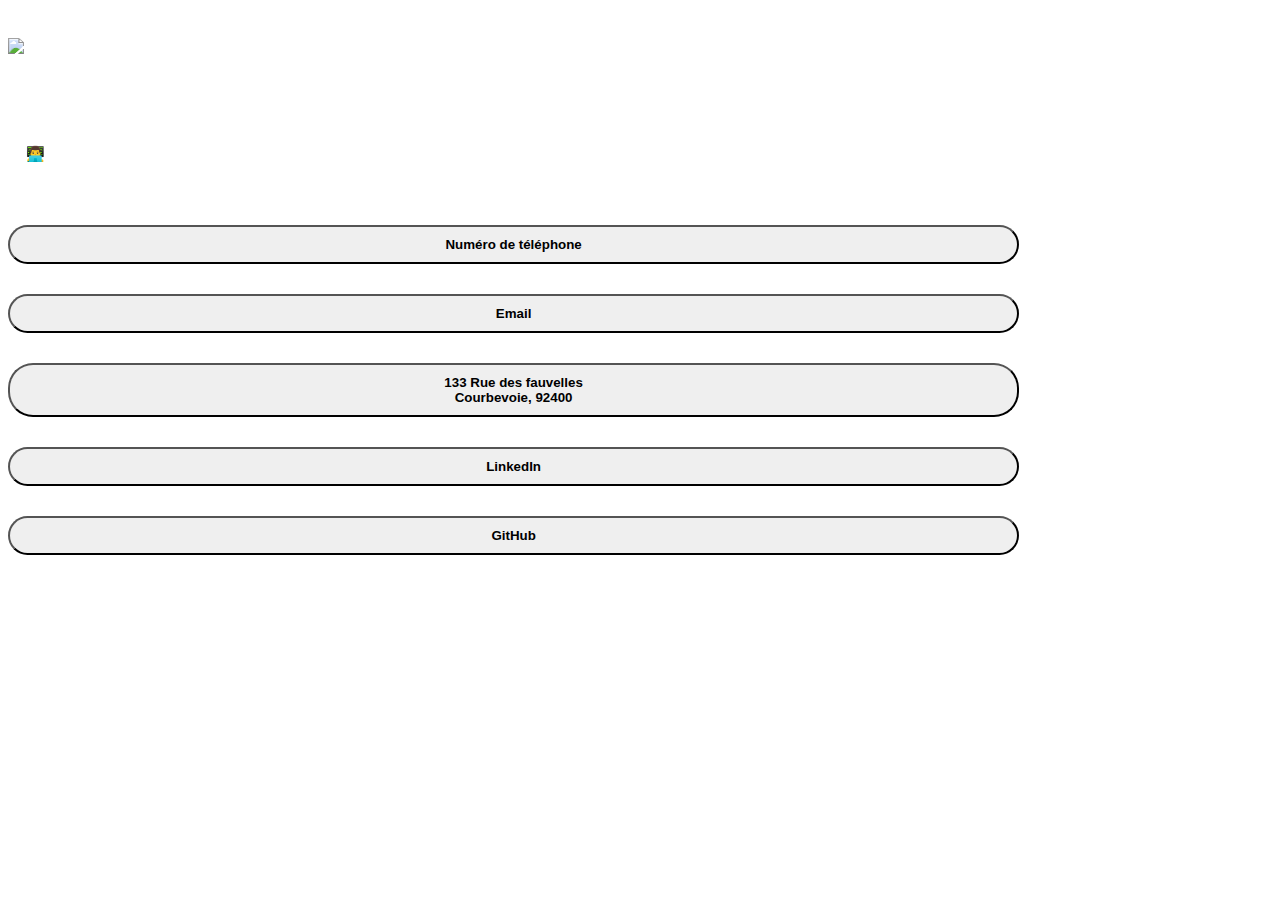
==== site/index.html @ 66f6240c "Create index.html" ====
<!DOCTYPE html>
<html lang="fr">

<head>
    <title>JENDOUBI Mohamed Karim</title>
    <meta charset="utf-8">
    <meta name="viewport" content="width=device-width, initial-scale=1.0, maximum-scale=1.0, user-scalable=no">
    <link rel="stylesheet" href="style.css">
    <link rel="stylesheet" href="https://stackpath.bootstrapcdn.com/bootstrap/4.1.3/css/bootstrap.min.css" integrity="sha384-MCw98/SFnGE8fJT3GXwEOngsV7Zt27NXFoaoApmYm81iuXoPkFOJwJ8ERdknLPMO" crossorigin="anonymous">
</head>

<body>
    <!-- Alpha.ly Version 0.1 | Development Version -->
    <div class="container">
        <div class="col-xs-12">
            <div class="text-center" style="padding-top: 30px; padding-bottom: 30px;">
                <img src="pp.jpg">
                <h2 style="color: #ffffff; padding-top: 20px;">JENDOUBI Mohamed Karim</h2>
                <p style="color: white; font-size: 15px; text-align: center; padding: 0 15px;">👨‍💻 Étudiant en ingénierie informatique, je suis actuellement à la recherche d'une alternance dans le cadre de ma formation. Mes compétences en développement logiciel et en réseaux sont solides, et je suis ouvert aux opportunités professionnelles stimulantes dans le domaine de l'informatique. </p>
            </div>
        </div>
    </div>
    <div class="container">
        <div class="col-xs-12">
            <div class="text-center">
                <div style="padding-bottom: 30px;">
                    <button onclick="location.href='tel:+33695087556'" type="button" class="btn btn-outline-light shake" style="width: 80%; padding-top:10px; padding-bottom:10px; font-weight: 800; border-radius: 25px;">Numéro de téléphone</button>
                </div>
            </div>
        </div>
    </div>
    <div class="container">
        <div class="col-xs-12">
            <div class="text-center">
                <div style="padding-bottom: 30px;">
                    <button onclick="location.href='mailto:karim.jen92@gmail.com'" type="button" class="btn btn-outline-light shake" style="width: 80%; padding-top:10px; padding-bottom:10px; font-weight: 800; border-radius: 25px;">Email</button>
                </div>
            </div>
        </div>
    </div>
    <div class="container">
        <div class="col-xs-12">
            <div class="text-center">
                <div style="padding-bottom: 30px;">
                    <button onclick="window.location.href='maps://?q=133+rue+des+Fauvelles+Courbevoie+92400'" type="button" class="btn btn-outline-light shake" style="width: 80%; padding-top:10px; padding-bottom:10px; font-weight: 800; border-radius: 25px;">133 Rue  des fauvelles <br> Courbevoie, 92400</button>
                </div>
            </div>
        </div>
    </div>
    <div class="container">
        <div class="col-xs-12">
            <div class="text-center">
                <div style="padding-bottom: 30px;">
                    <button onclick="window.location.href='https://www.linkedin.com/in/mohamed-karim-jendoubi-5448661a2/'" type="button" class="btn btn-outline-light shake" style="width: 80%; padding-top:10px; padding-bottom:10px; font-weight: 800; border-radius: 25px;">LinkedIn</button>
                </div>
            </div>
        </div>
    </div>
    <div class="container">
        <div class="col-xs-12">
            <div class="text-center">
                <div style="padding-bottom: 30px;">
                    <button onclick="window.location.href='https://github.com/dashboard'" type="button" class="btn btn-outline-light shake" style="width: 80%; padding-top:10px; padding-bottom:10px; font-weight: 800; border-radius: 25px;">GitHub</button>
                </div>
            </div>
        </div>
    </div>
    <script>
        document.addEventListener('gesturestart', function(e) {
            e.preventDefault();
        });
    </script>
    <script src="https://code.jquery.com/jquery-3.3.1.slim.min.js" integrity="sha384-q8i/X+965DzO0rT7abK41JStQIAqVgRVzpbzo5smXKp4YfRvH+8abtTE1Pi6jizo" crossorigin="anonymous"></script>
    <script src="https://cdnjs.cloudflare.com/ajax/libs/popper.js/1.14.3/umd/popper.min.js" integrity="sha384-ZMP7rVo3mIykV+2+9J3UJ46jBk0WLaUAdn689aCwoqbBJiSnjAK/l8WvCWPIPm49" crossorigin="anonymous"></script>
    <script src="https://stackpath.bootstrapcdn.com/bootstrap/4.1.3/js/bootstrap.min.js" integrity="sha384-ChfqqxuZUCnJSK3+MXmPNIyE6ZbWh2IMqE241rYiqJxyMiZ6OW/JmZQ5stwEULTy" crossorigin="anonymous"></script>
    <!-- This pre-lander was created by Brandon Nilsson -->
    <!-- You're welcome to edit, reproduce and change this template as long as original contributation stays present on the website at all times. -->
</body>

  </html>
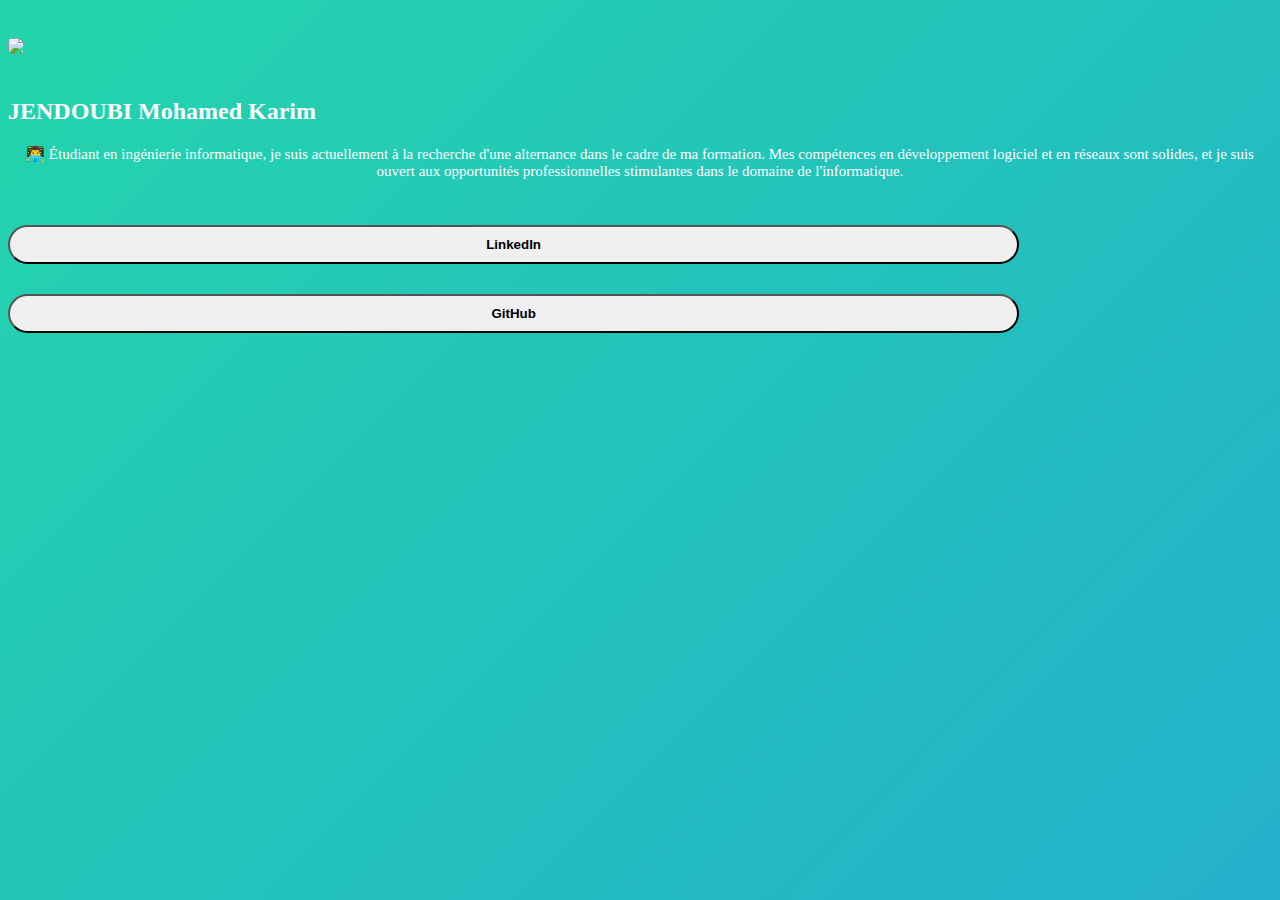
==== commit 7522a5b7: "Update index.html" ====
--- a/site/index.html
+++ b/site/index.html
@@ -5,7 +5,7 @@
     <title>JENDOUBI Mohamed Karim</title>
     <meta charset="utf-8">
     <meta name="viewport" content="width=device-width, initial-scale=1.0, maximum-scale=1.0, user-scalable=no">
-    <link rel="stylesheet" href="style.css">
+    <link rel="stylesheet" href="../style.css">
     <link rel="stylesheet" href="https://stackpath.bootstrapcdn.com/bootstrap/4.1.3/css/bootstrap.min.css" integrity="sha384-MCw98/SFnGE8fJT3GXwEOngsV7Zt27NXFoaoApmYm81iuXoPkFOJwJ8ERdknLPMO" crossorigin="anonymous">
 </head>
 
@@ -17,33 +17,6 @@
                 <img src="pp.jpg">
                 <h2 style="color: #ffffff; padding-top: 20px;">JENDOUBI Mohamed Karim</h2>
                 <p style="color: white; font-size: 15px; text-align: center; padding: 0 15px;">👨‍💻 Étudiant en ingénierie informatique, je suis actuellement à la recherche d'une alternance dans le cadre de ma formation. Mes compétences en développement logiciel et en réseaux sont solides, et je suis ouvert aux opportunités professionnelles stimulantes dans le domaine de l'informatique. </p>
-            </div>
-        </div>
-    </div>
-    <div class="container">
-        <div class="col-xs-12">
-            <div class="text-center">
-                <div style="padding-bottom: 30px;">
-                    <button onclick="location.href='tel:+33695087556'" type="button" class="btn btn-outline-light shake" style="width: 80%; padding-top:10px; padding-bottom:10px; font-weight: 800; border-radius: 25px;">Numéro de téléphone</button>
-                </div>
-            </div>
-        </div>
-    </div>
-    <div class="container">
-        <div class="col-xs-12">
-            <div class="text-center">
-                <div style="padding-bottom: 30px;">
-                    <button onclick="location.href='mailto:karim.jen92@gmail.com'" type="button" class="btn btn-outline-light shake" style="width: 80%; padding-top:10px; padding-bottom:10px; font-weight: 800; border-radius: 25px;">Email</button>
-                </div>
-            </div>
-        </div>
-    </div>
-    <div class="container">
-        <div class="col-xs-12">
-            <div class="text-center">
-                <div style="padding-bottom: 30px;">
-                    <button onclick="window.location.href='maps://?q=133+rue+des+Fauvelles+Courbevoie+92400'" type="button" class="btn btn-outline-light shake" style="width: 80%; padding-top:10px; padding-bottom:10px; font-weight: 800; border-radius: 25px;">133 Rue  des fauvelles <br> Courbevoie, 92400</button>
-                </div>
             </div>
         </div>
     </div>
@@ -77,4 +50,4 @@
     <!-- You're welcome to edit, reproduce and change this template as long as original contributation stays present on the website at all times. -->
 </body>
 
-  </html>
+</html>
--- a/style.css
+++ b/style.css
@@ -0,0 +1,108 @@
+body {
+	width: 100wh;
+	height: 90vh;
+	color: #fff;
+	background: linear-gradient(-45deg, #EE7752, #E73C7E, #23A6D5, #23D5AB);
+	background-size: 400% 400%;
+	-webkit-animation: Gradient 15s ease infinite;
+	-moz-animation: Gradient 15s ease infinite;
+	touch-action: manipulation; /* Empêche le zoom sur les appareils tactiles */
+	animation: Gradient 15s ease infinite;
+}
+
+@-webkit-keyframes Gradient {
+	0% {
+		background-position: 0% 50%
+	}
+	50% {
+		background-position: 100% 50%
+	}
+	100% {
+		background-position: 0% 50%
+	}
+}
+
+@-moz-keyframes Gradient {
+	0% {
+		background-position: 0% 50%
+	}
+	50% {
+		background-position: 100% 50%
+	}
+	100% {
+		background-position: 0% 50%
+	}
+}
+
+@keyframes Gradient {
+	0% {
+		background-position: 0% 50%
+	}
+	50% {
+		background-position: 100% 50%
+	}
+	100% {
+		background-position: 0% 50%
+	}
+}
+
+h1,
+h6 {
+	font-family: 'Open Sans';
+	font-weight: 300;
+	text-align: center;
+	position: absolute;
+	top: 45%;
+	right: 0;
+	left: 0;
+}
+img{
+	border-radius: 5px;
+	width: 15%;
+	height: auto;
+}
+.shake {
+	animation: shake-animation 4.72s ease infinite;
+	transform-origin: 50% 50%;
+  }
+  .element {
+	margin: 0 auto;
+	width: 150px;
+	height: 150px;
+	background: red;
+  }
+  @keyframes shake-animation {
+	 0% { transform:translate(0,0) }
+	1.78571% { transform:translate(5px,0) }
+	3.57143% { transform:translate(0,0) }
+	5.35714% { transform:translate(5px,0) }
+	7.14286% { transform:translate(0,0) }
+	8.92857% { transform:translate(5px,0) }
+	10.71429% { transform:translate(0,0) }
+	100% { transform:translate(0,0) }
+  }
+
+  .backdrop {
+	  -moz-box-shadow: 0px 6px 5px #111; 
+	  -webkit-box-shadow: 0px 6px 5px #111; 
+	  box-shadow: 0px 2px 10px #111; 
+	  -moz-border-radius:190px; 
+	  -webkit-border-radius:190px; 
+	  border-radius:190px;
+  }
+
+  .linktree {
+	  width: 120px;
+	  height: 120px;
+	  background-image: url("https://i.imgur.com/oggcsIH.jpg");
+	  background-size: cover;
+	  background-repeat: no-repeat;
+	  background-position: 50% 50%;
+  }
+  @media (max-width: 800px) {
+	img{
+		border-radius: 5px;
+		width: 30%;
+		height: auto;
+	}
+  }
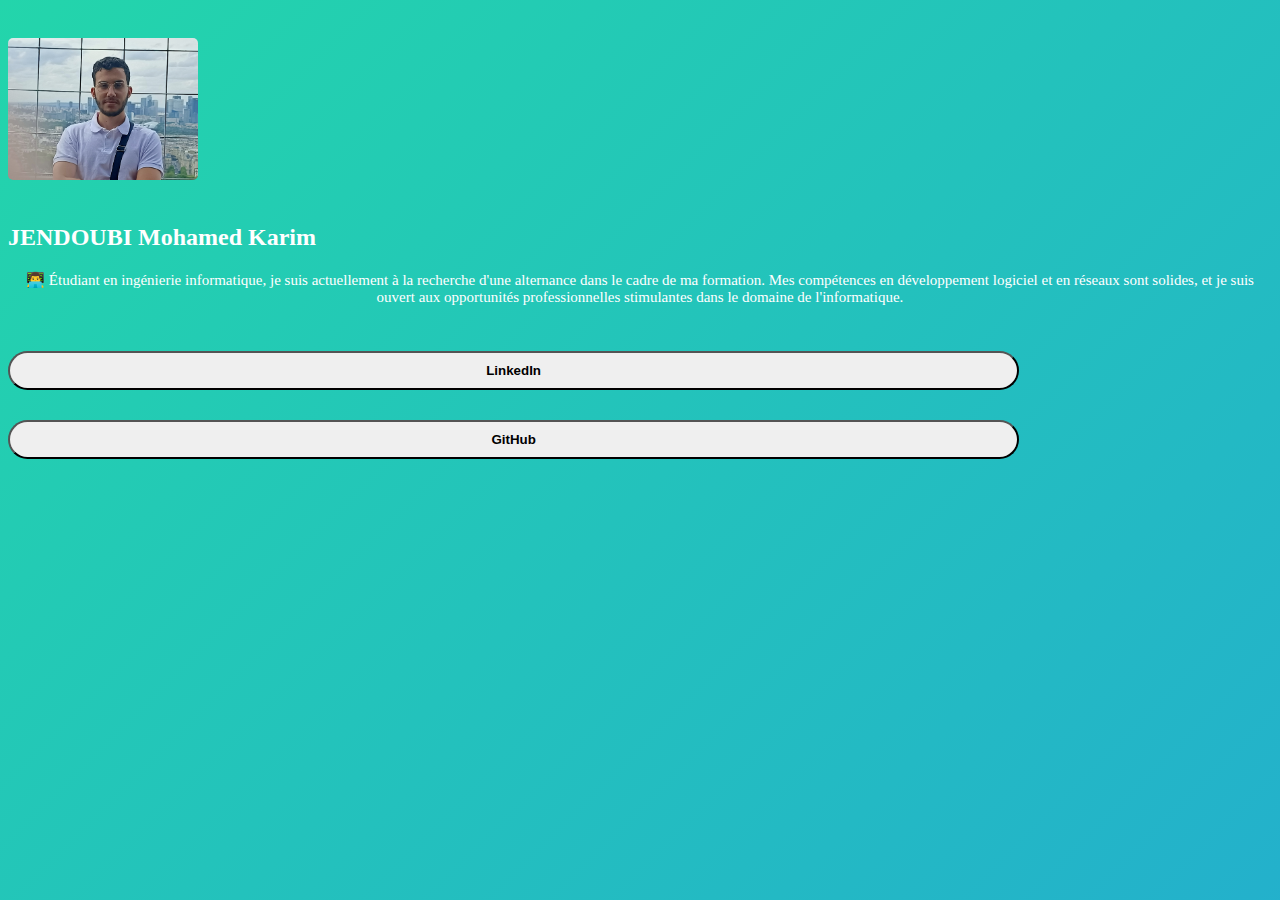
==== commit f52fb33f: "Update index.html" ====
--- a/site/index.html
+++ b/site/index.html
@@ -14,7 +14,7 @@
     <div class="container">
         <div class="col-xs-12">
             <div class="text-center" style="padding-top: 30px; padding-bottom: 30px;">
-                <img src="pp.jpg">
+                <img src="../pp.jpg">
                 <h2 style="color: #ffffff; padding-top: 20px;">JENDOUBI Mohamed Karim</h2>
                 <p style="color: white; font-size: 15px; text-align: center; padding: 0 15px;">👨‍💻 Étudiant en ingénierie informatique, je suis actuellement à la recherche d'une alternance dans le cadre de ma formation. Mes compétences en développement logiciel et en réseaux sont solides, et je suis ouvert aux opportunités professionnelles stimulantes dans le domaine de l'informatique. </p>
             </div>
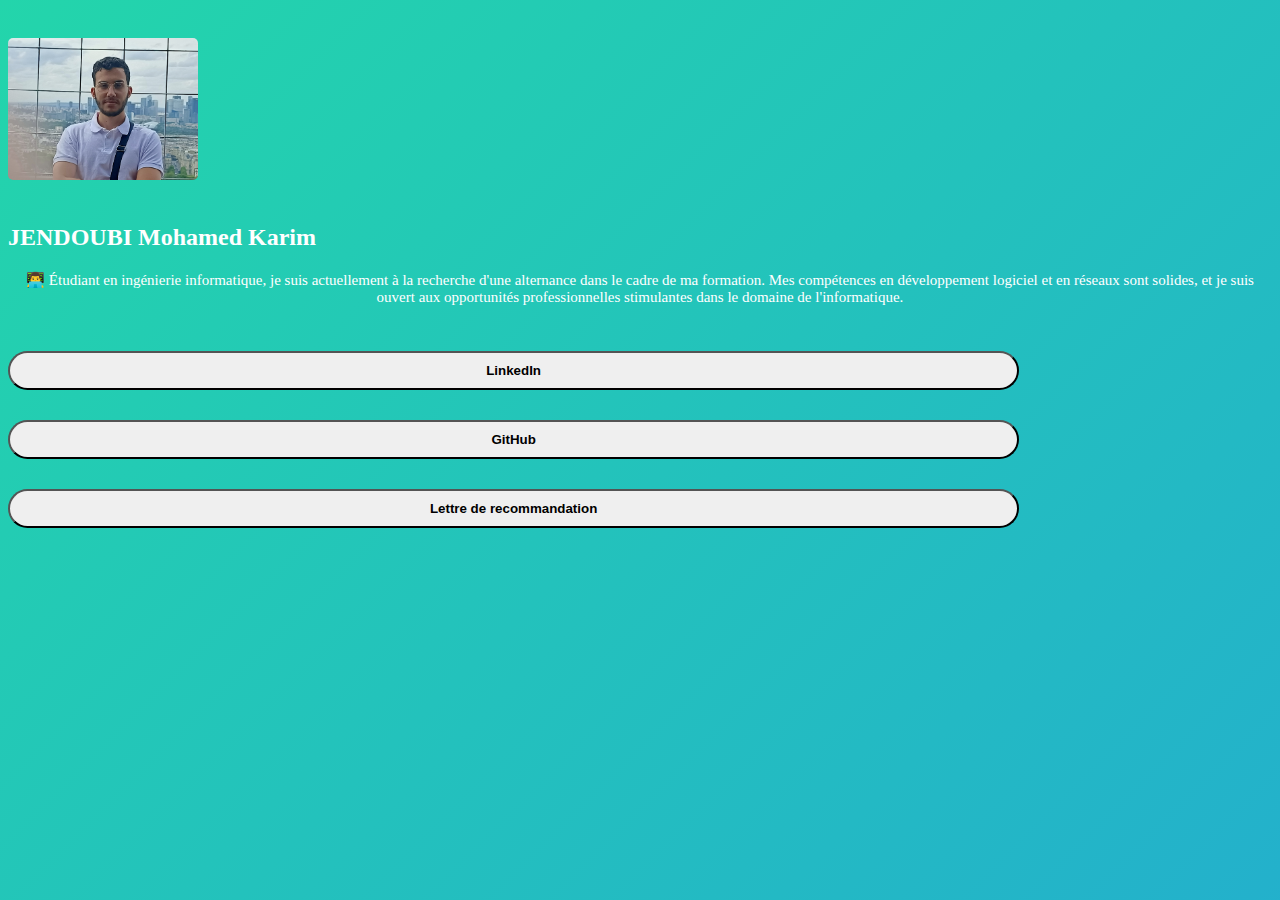
==== commit b19628f0: "Update index.html" ====
--- a/site/index.html
+++ b/site/index.html
@@ -33,7 +33,16 @@
         <div class="col-xs-12">
             <div class="text-center">
                 <div style="padding-bottom: 30px;">
-                    <button onclick="window.location.href='https://github.com/dashboard'" type="button" class="btn btn-outline-light shake" style="width: 80%; padding-top:10px; padding-bottom:10px; font-weight: 800; border-radius: 25px;">GitHub</button>
+                    <button onclick="window.location.href='https://github.com/karim-jendoubi'" type="button" class="btn btn-outline-light shake" style="width: 80%; padding-top:10px; padding-bottom:10px; font-weight: 800; border-radius: 25px;">GitHub</button>
+                </div>
+            </div>
+        </div>
+    </div>
+    </div><div class="container">
+        <div class="col-xs-12">
+            <div class="text-center">
+                <div style="padding-bottom: 30px;">
+		    <button onclick="window.location.href='https://drive.google.com/file/d/1GMckUByuPdnnDaKAq1jgCyR08asv7-kv/view?usp=drivesdk'" type="button" class="btn btn-outline-light shake" style="width: 80%; padding-top:10px; padding-bottom:10px; font-weight: 800; border-radius: 25px;">Lettre de recommandation</button>
                 </div>
             </div>
         </div>
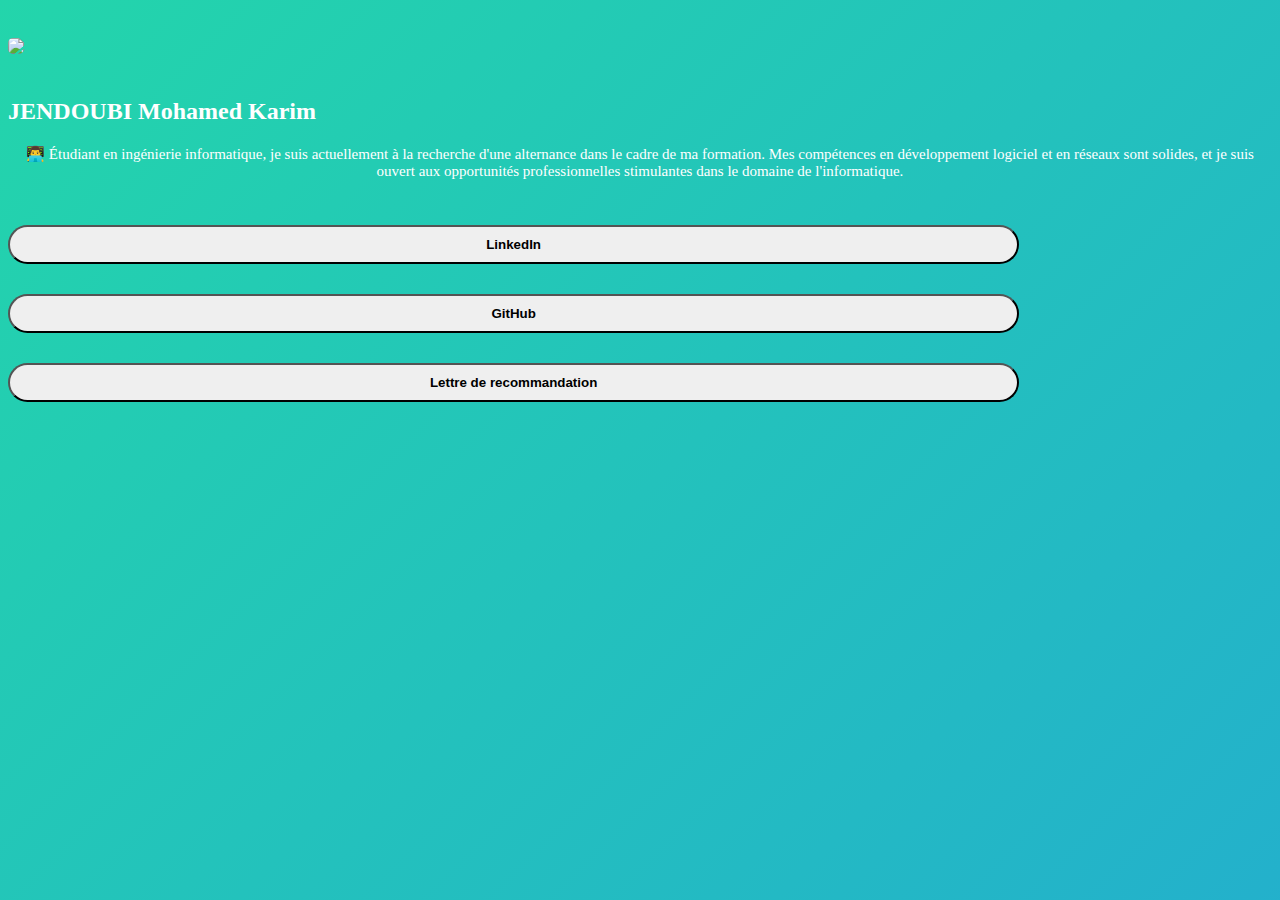
==== commit 9ecc8bda: "Update index.html" ====
--- a/site/index.html
+++ b/site/index.html
@@ -14,7 +14,7 @@
     <div class="container">
         <div class="col-xs-12">
             <div class="text-center" style="padding-top: 30px; padding-bottom: 30px;">
-                <img src="../pp.jpg">
+                <img src="../php.jpg">
                 <h2 style="color: #ffffff; padding-top: 20px;">JENDOUBI Mohamed Karim</h2>
                 <p style="color: white; font-size: 15px; text-align: center; padding: 0 15px;">👨‍💻 Étudiant en ingénierie informatique, je suis actuellement à la recherche d'une alternance dans le cadre de ma formation. Mes compétences en développement logiciel et en réseaux sont solides, et je suis ouvert aux opportunités professionnelles stimulantes dans le domaine de l'informatique. </p>
             </div>
